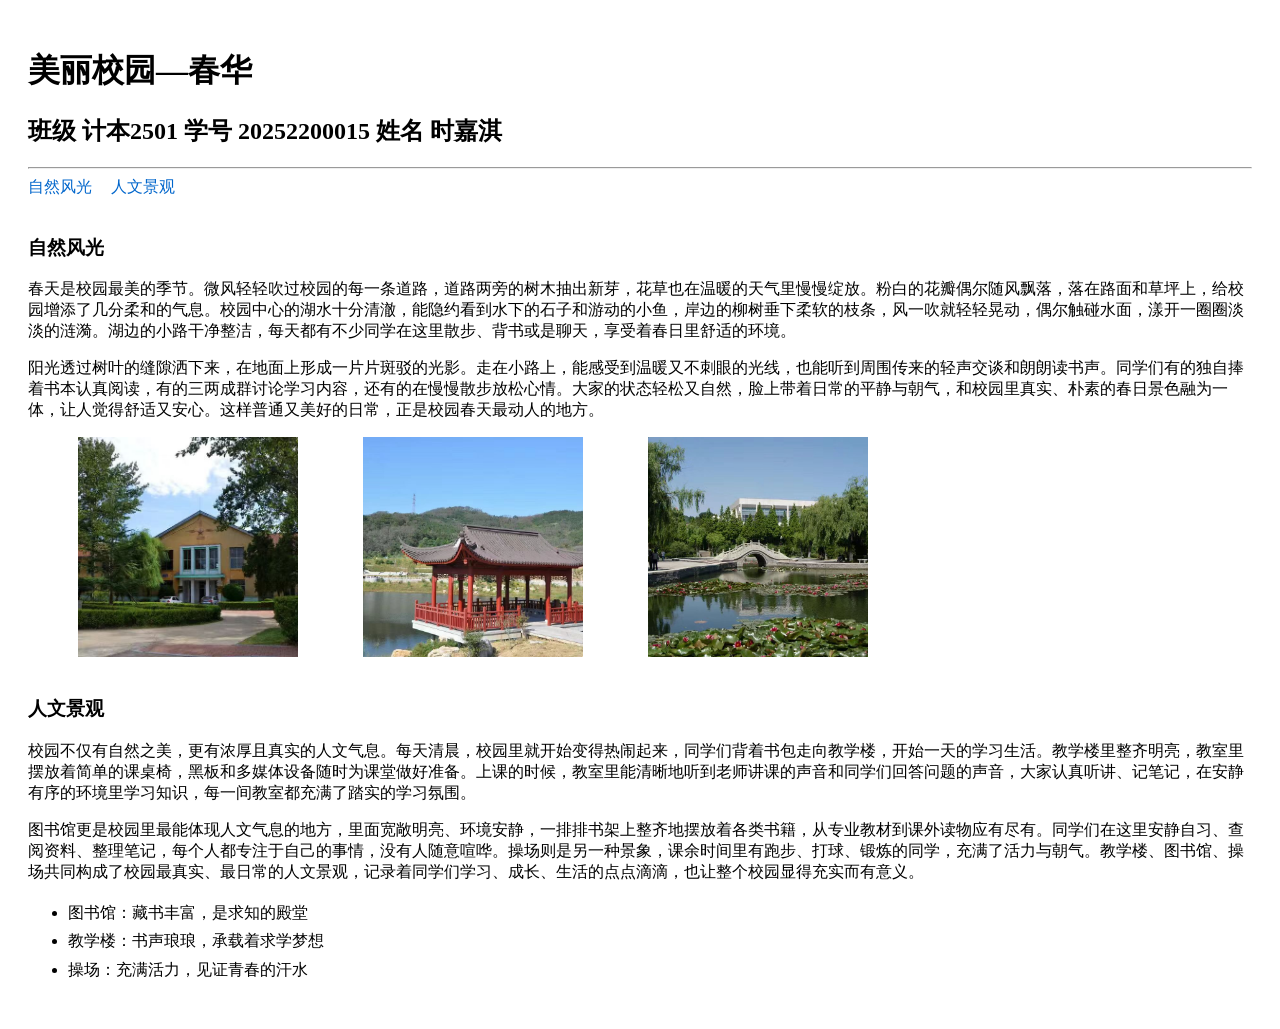
==== index.html @ 870dab49 "index.html" ====
<!DOCTYPE html>
<html lang="zh-CN">
<head>
    <meta charset="UTF-8">
    <meta http-equiv="refresh" content="0; url=lab1-2501-015-index.html">
    <title>跳转中</title>
</head>
<body>
    <p>页面自动跳转中，如果没有跳转，请<a href=" ">点击这里</a ></p >
</body>
</html>
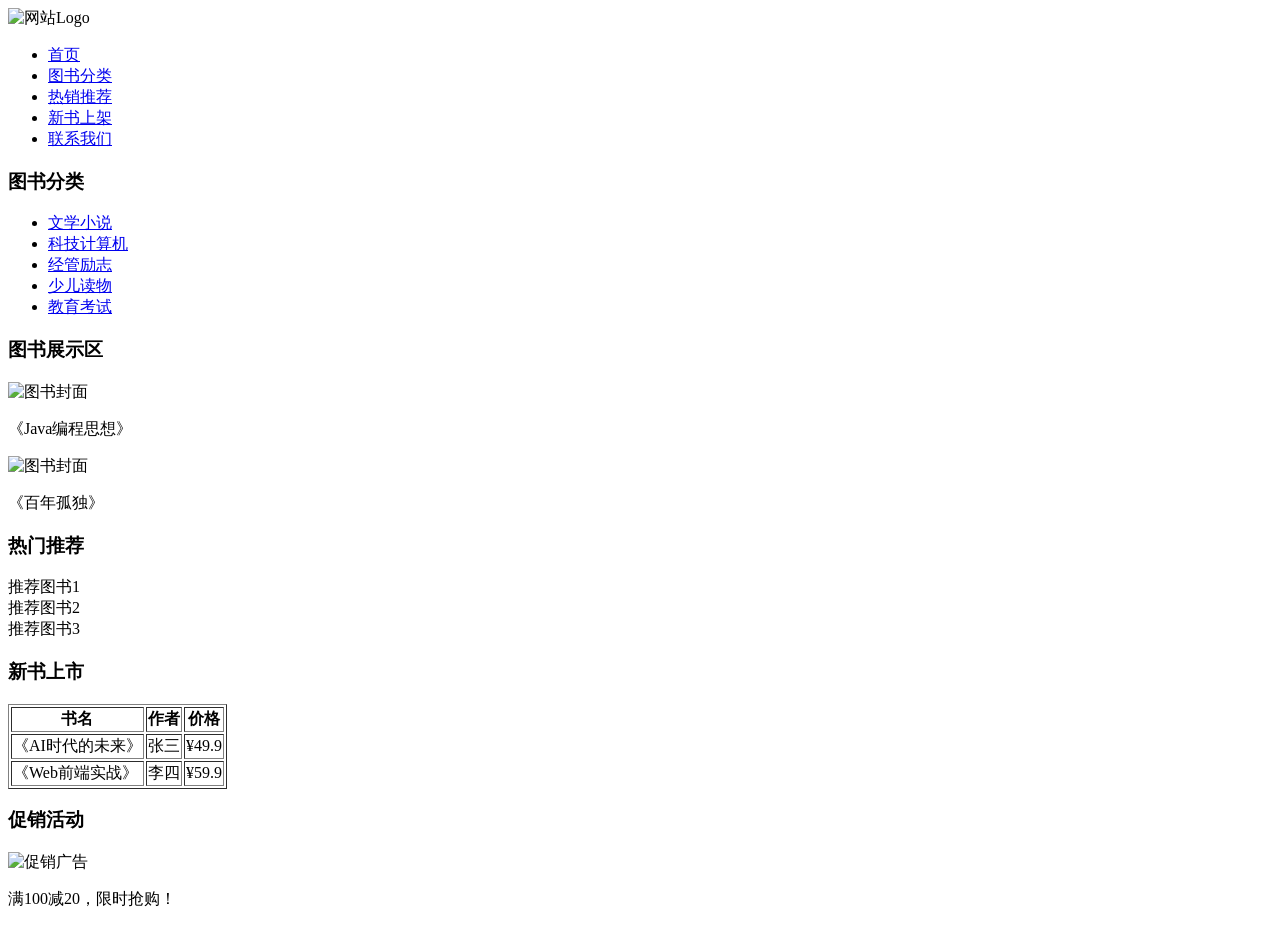
==== commit 0435ed45: "Create index.html" ====
--- a/index.html
+++ b/index.html
@@ -1,11 +1,12 @@
 <!DOCTYPE html>
-<html lang="zh-CN">
+<html>
 <head>
     <meta charset="UTF-8">
-    <meta http-equiv="refresh" content="0; url=lab1-2501-015-index.html">
-    <title>跳转中</title>
+    <title>图书展销平台 - 实验2</title>
+    <!-- 5秒自动跳转到你的实验文件 -->
+    <meta http-equiv="refresh" content="0; url=lab2-2501-015-index.html">
 </head>
 <body>
-    <p>页面自动跳转中，如果没有跳转，请<a href=" ">点击这里</a ></p >
+    <p>页面加载中，如果没自动跳转，<a href=" ">点击这里</a >访问实验页面</p >
 </body>
 </html>
